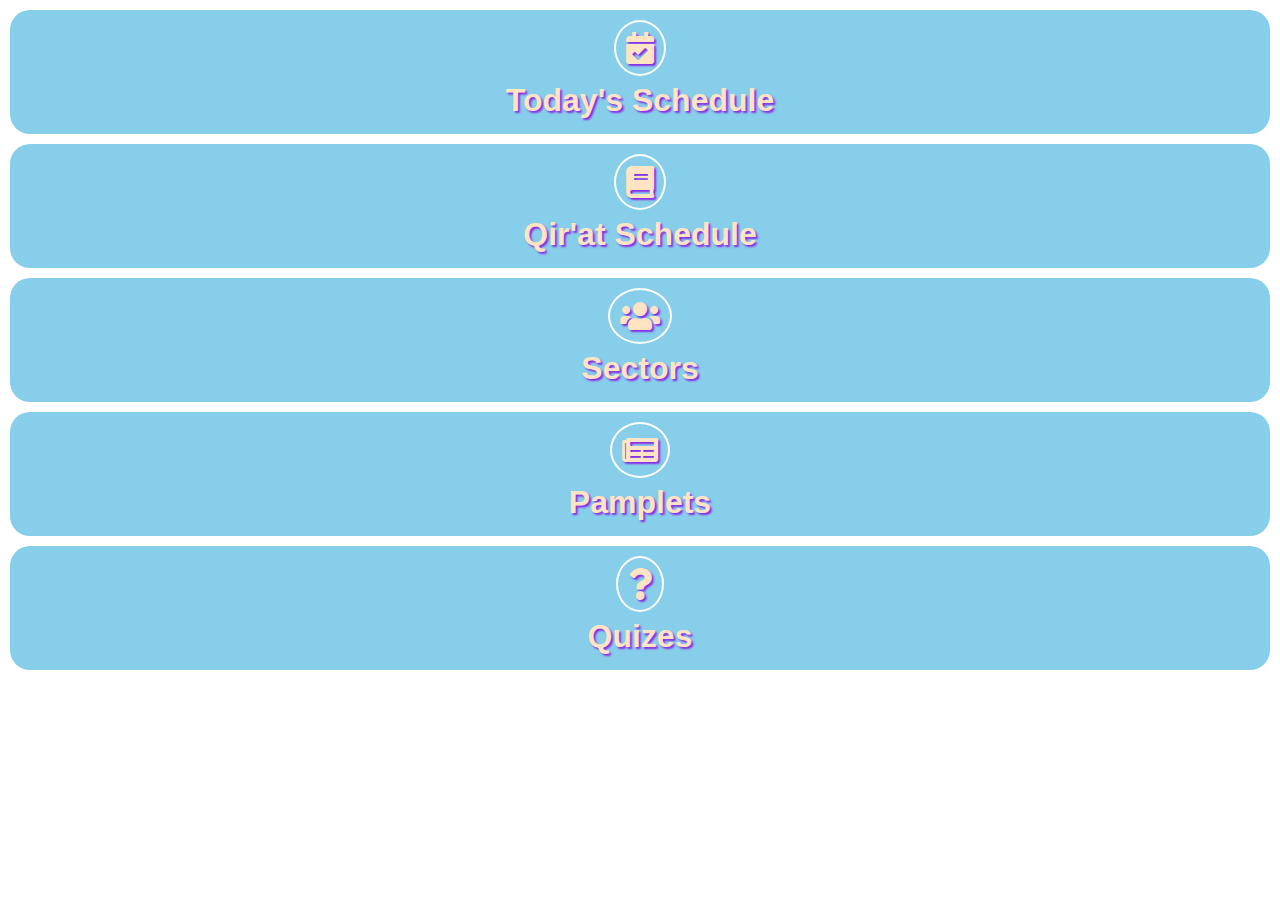
==== index.html @ 9783f251 "Add files via upload" ====
<!DOCTYPE html>
<html lang="en">

<head>
    <meta charset="UTF-8">
    <meta http-equiv="X-UA-Compatible" content="IE=edge">
    <meta name="viewport" content="width=device-width, initial-scale=1.0">
    <link rel="stylesheet" href="../fontawesome-free-5.15.4-web/css/all.css">
    <link rel="stylesheet" href="../bootstrap.min.css">
    <link rel="stylesheet" href="style.css">
    <link rel="stylesheet" href="https://cdn.jsdelivr.net/npm/bootstrap@4.0.0/dist/css/bootstrap.min.css" integrity="sha384-Gn5384xqQ1aoWXA+058RXPxPg6fy4IWvTNh0E263XmFcJlSAwiGgFAW/dAiS6JXm" crossorigin="anonymous">
    <link rel="stylesheet" href="https://cdnjs.cloudflare.com/ajax/libs/font-awesome/5.14.0/css/all.css">
    <title>ARUMJ</title>
    <style>
        nav {
            width: 100%;
            position: fixed;
            top: 0;
            font-family: serif;
            display: flex;
            align-items: center;
            justify-content: space-between;
            background-color: #00ccff;
            z-index: 3;
        }
        
        nav h4,
        nav a,
        nav a:hover {
            color: #fff;
            margin: 10px;
        }
        
        nav i {
            margin-right: 0.4em;
        }
        
        .option {
            padding: 10px;
            margin: 10px;
            border-radius: 20px;
            font-size: 2em;
            font-weight: 900;
            text-align: center;
            background-color: skyblue;
        }
        
        .option a {
            text-decoration: none;
            color: bisque;
            font-family: Verdana, Geneva, Tahoma, sans-serif;
            text-shadow: 2px 2px 2px blueviolet;
        }
        
        .option i.fa {
            padding: 10px;
            border: 2px #fff solid;
            border-radius: 50%;
            background: skyblue;
        }
    </style>
</head>

<body>
    <div class="option">
        <a href="today.html">
            <i class="fa fa-calendar-check"></i>
            <br> Today's Schedule
        </a>
    </div>


    <div class="option">
        <a href="qirats.html">
            <i class="fa fa-book"></i>
            <br>Qir'at Schedule
        </a>
    </div>


    <div class="option">
        <a href="sectors.html">
            <i class="fa fa-users"></i>
            <br>Sectors
        </a>
    </div>


    <div class="option">
        <a href="pamplet/index.html">
            <i class="fa fa-newspaper"></i>
            <br>Pamplets
        </a>
    </div>


    <div class="option">
        <a href="quize/index.html">
            <i class="fa fa-question"></i>
            <br>Quizes
        </a>
    </div>

</body>

</html>
---- style.css ----
nav{
    width: 100%;
    position: fixed;
    top: 0;
    font-family:serif;
    display: flex;
    align-items: center;
    justify-content: space-between;
    background-color: #00ccff;
    z-index: 3;
}
nav h4,nav a,nav a:hover{
    color: #fff;
    margin: 10px;
}
nav i{
    margin-right:0.4em;
}
.option{
    padding: 10px;
    margin: 10px;
    border-radius: 20px;
    font-size: 2em;
    font-weight: 900;
    text-align: center;
    background-color: skyblue;

}
.option a{
    text-decoration: none;
    color: bisque;
    font-family:Verdana, Geneva, Tahoma, sans-serif;
    text-shadow: 2px 2px 2px blueviolet;
}
.option i.fa{
    padding: 10px;
    border: 2px #fff solid;
    border-radius: 50%;
    background: skyblue;
}
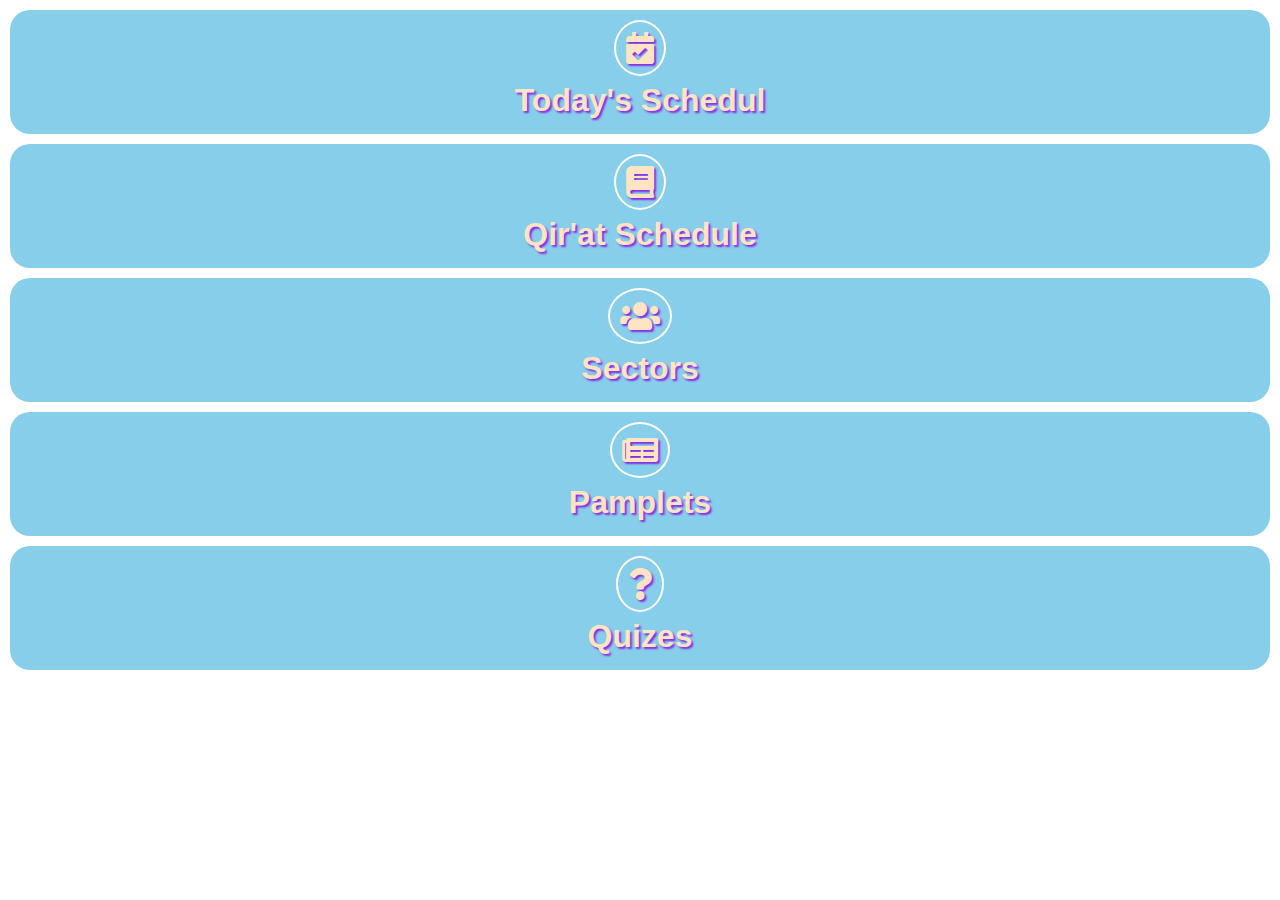
==== commit ba693112: "Update index.html" ====
--- a/index.html
+++ b/index.html
@@ -2,6 +2,8 @@
 <html lang="en">
 
 <head>
+    <script async src="https://pagead2.googlesyndication.com/pagead/js/adsbygoogle.js?client=ca-pub-3151531884507761"
+     crossorigin="anonymous"></script>
     <meta charset="UTF-8">
     <meta http-equiv="X-UA-Compatible" content="IE=edge">
     <meta name="viewport" content="width=device-width, initial-scale=1.0">
@@ -65,7 +67,7 @@
     <div class="option">
         <a href="today.html">
             <i class="fa fa-calendar-check"></i>
-            <br> Today's Schedule
+            <br> Today's Schedul
         </a>
     </div>
 
@@ -103,4 +105,4 @@
 
 </body>
 
-</html>+</html>
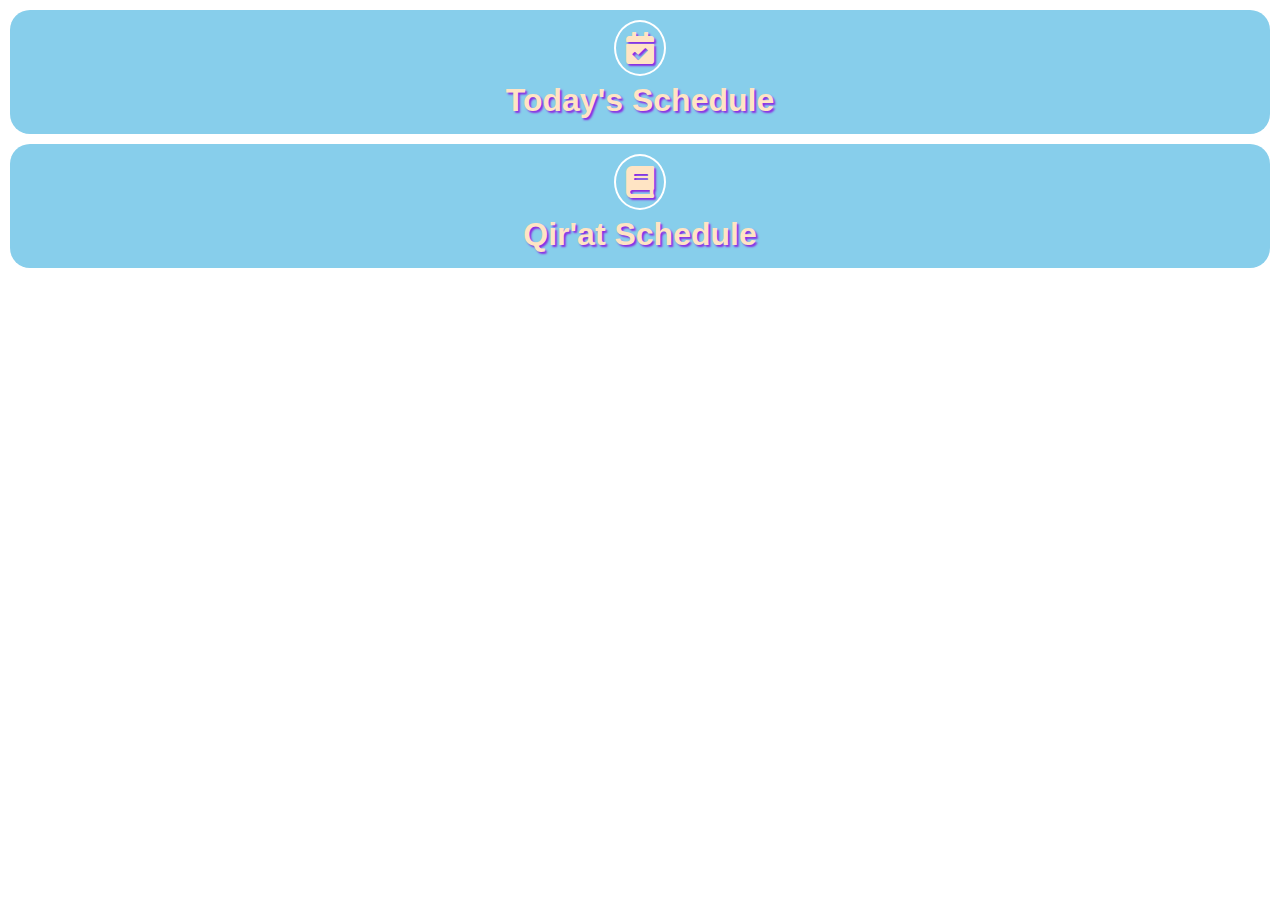
==== commit 0158ed4d: "Update index.html" ====
--- a/index.html
+++ b/index.html
@@ -67,7 +67,7 @@
     <div class="option">
         <a href="today.html">
             <i class="fa fa-calendar-check"></i>
-            <br> Today's Schedul
+            <br> Today's Schedule
         </a>
     </div>
 
@@ -80,7 +80,7 @@
     </div>
 
 
-    <div class="option">
+  <!--  <div class="option">
         <a href="sectors.html">
             <i class="fa fa-users"></i>
             <br>Sectors
@@ -102,7 +102,7 @@
             <br>Quizes
         </a>
     </div>
-
+-->
 </body>
 
 </html>
